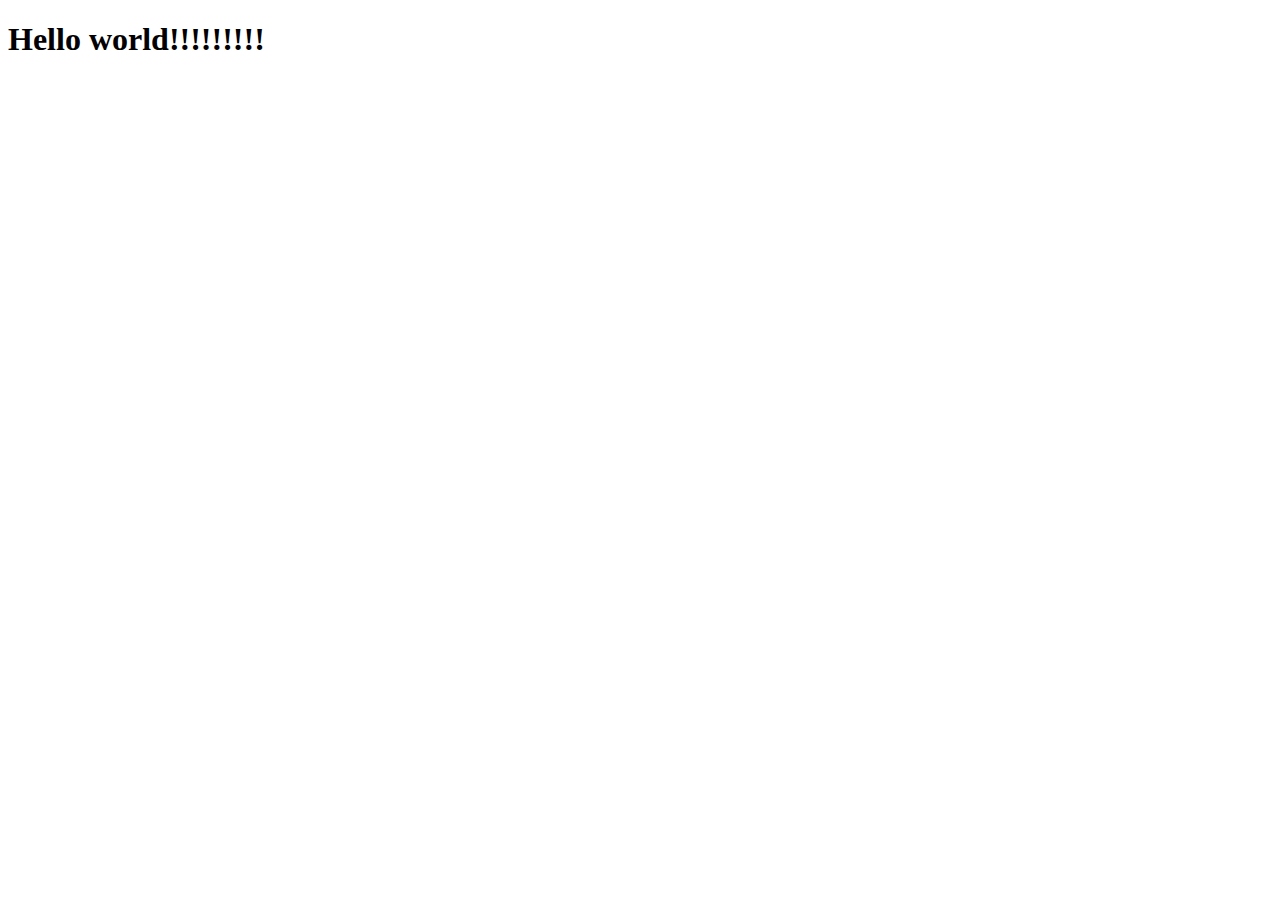
==== index.html @ 0a49b20c "firts commit" ====
<!DOCTYPE html>
<html lang="en">
<head>
    <meta charset="UTF-8">
    <meta http-equiv="X-UA-Compatible" content="IE=edge">
    <meta name="viewport" content="width=device-width, initial-scale=1.0">
    <title>Document</title>
</head>
<body>

    <h1>Hello world!!!!!!!!!</h1>

    <script>
        const greeting = "Hello world from script tag";
        console.log(greeting)
    </script>

    <script src="./index.js"></script>
    
</body>
</html>
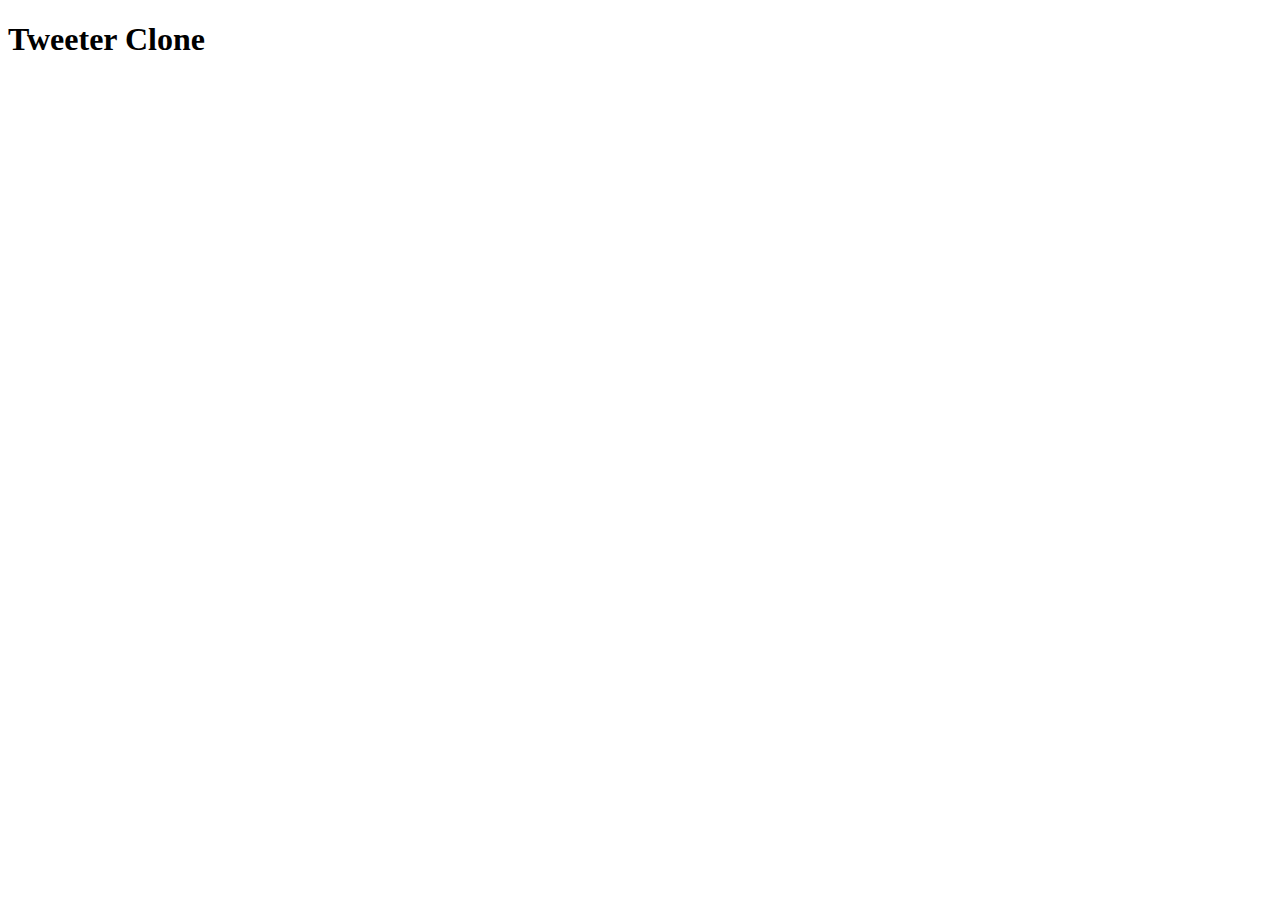
==== commit 0ee5b2a1: "feat: controladores" ====
--- a/index.html
+++ b/index.html
@@ -4,18 +4,15 @@
     <meta charset="UTF-8">
     <meta http-equiv="X-UA-Compatible" content="IE=edge">
     <meta name="viewport" content="width=device-width, initial-scale=1.0">
-    <title>Document</title>
+    <title>Tweeter Clone</title>
 </head>
 <body>
+    <h1>Tweeter Clone</h1>
 
-    <h1>Hello world!!!!!!!!!</h1>
+    <section id="tweets">
 
-    <script>
-        const greeting = "Hello world from script tag";
-        console.log(greeting)
-    </script>
-
-    <script src="./index.js"></script>
+    </section>
     
+    <script type="module" src="./index.js"></script>
 </body>
 </html>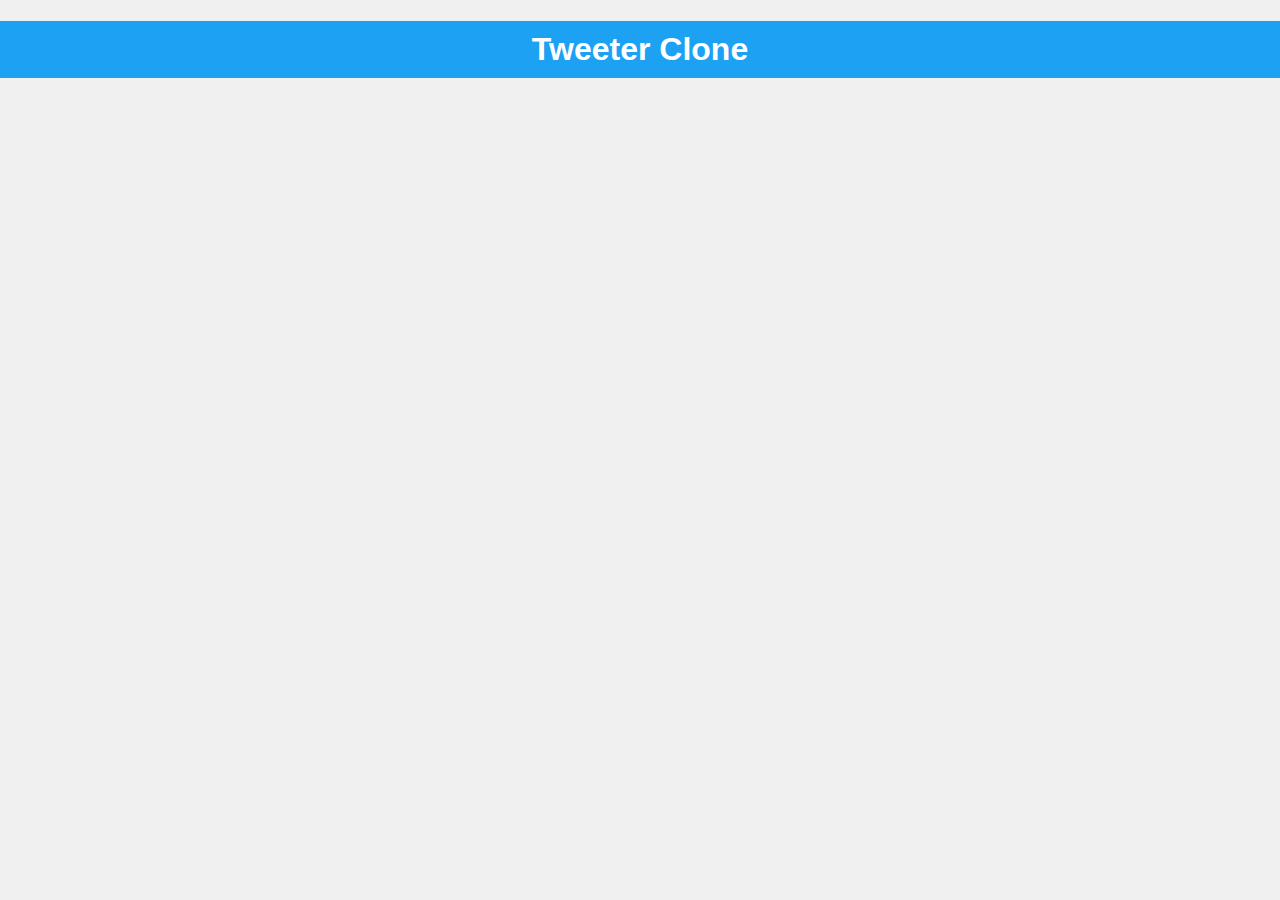
==== commit fd71d0fe: "feat: añadido ruleta espera" ====
--- a/index.html
+++ b/index.html
@@ -5,14 +5,46 @@
     <meta http-equiv="X-UA-Compatible" content="IE=edge">
     <meta name="viewport" content="width=device-width, initial-scale=1.0">
     <title>Tweeter Clone</title>
+
+    <link rel="stylesheet" href="./notifications/style.css">
+    <link rel="stylesheet" href="./tweet-list/styles.css">
+    <link rel="stylesheet" href="./loader/style.css">
+
+
+
+    <style>
+
+        body {
+            font-family: Arial, sans-serif;
+            margin: 0;
+            padding: 0;
+            background-color: #f0f0f0;
+        }
+
+        h1 {
+            background-color: #1da1f2;
+            color: #fff;
+            padding: 10px;
+            text-align: center;
+        }
+
+    </style>
+
 </head>
 <body>
     <h1>Tweeter Clone</h1>
 
-    <section id="tweets">
+    <nav id="session"></nav>
 
-    </section>
+    <section id="loader"></section>
+
+    <section id="notifications"></section>
+
+    <section id="tweets"></section>
     
     <script type="module" src="./index.js"></script>
+    <!--el código JavaScript en index.js podrá interactuar con los elementos 
+        que están dentro del <body> (como <h1>, <nav>, <section>, etc.) una 
+            vez que la página ha sido cargada en el navegador.-->
 </body>
 </html>--- a/notifications/style.css
+++ b/notifications/style.css
@@ -0,0 +1,17 @@
+.notification {
+    font-weight: bold;
+    border: solid 1px gray;
+    border-radius: 8px;
+    position: absolute;
+    top: 16px;
+    left: 16px;
+    padding: 16px;
+  }
+  
+  .notification.success {
+    background-color: rgb(125, 254, 125);
+  }
+  
+  .notification.error {
+    background-color: rgb(255, 128, 128);
+  }